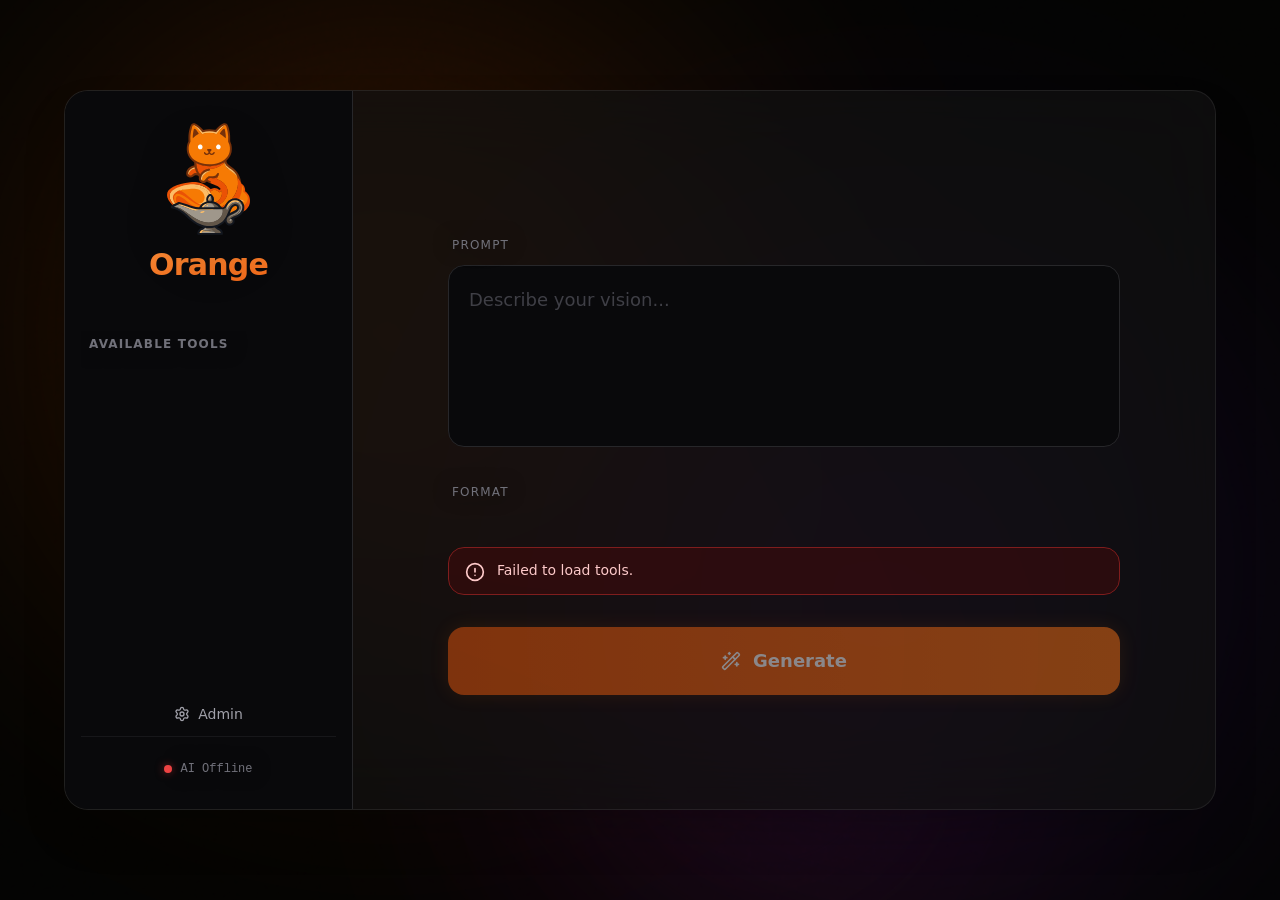
==== static/index.html @ 36127041 "Keep generator Admin link free of navbar panel styling" ====
<!DOCTYPE html>
<html lang="en">
<head>
    <meta charset="UTF-8">
    <meta name="viewport" content="width=device-width, initial-scale=1.0">
    <title>Orange</title>
    <link rel="icon" href="/static/orange-head.svg" type="image/svg+xml">
    <script src="/static/tailwind.min.js"></script>
    <script src="/static/lucide.min.js"></script>
    <script src="https://unpkg.com/wavesurfer.js@7"></script>
    <link rel="stylesheet" href="/static/styles.css?v=9">
    <link rel="stylesheet" href="/static/app-navigation.css?v=2">
</head>
<body class="bg-zinc-950 text-zinc-100 min-h-screen flex items-center justify-center p-4 font-sans selection:bg-orange-950 selection:text-orange-200">
    <div class="max-w-6xl w-full flex bg-zinc-900 border border-zinc-800 rounded-3xl overflow-hidden shadow-2xl transition-all duration-300 min-h-[600px] h-[80vh]">
        
        <!-- Sidebar -->
        <div class="w-72 bg-zinc-950 border-r border-zinc-800 flex flex-col items-center py-8 px-4 flex-shrink-0">
            <!-- Brand -->
            <div class="flex flex-col items-center gap-3 mb-10 w-full">
                <img src="/static/orange.svg" class="w-28 h-28 rounded-xl object-contain drop-shadow-2xl" alt="Orange Mascot">
                <h1 class="text-3xl font-bold tracking-tight bg-gradient-to-br from-orange-400 to-orange-600 text-transparent bg-clip-text text-center w-full pb-2">Orange</h1>
            </div>
            
            <!-- Tool List -->
            <div class="w-full space-y-3 flex-1 overflow-y-auto">
                <label class="text-xs font-semibold text-zinc-500 uppercase tracking-widest pl-2">Available Tools</label>
                <div id="tool-tabs" class="flex flex-col gap-2 w-full mt-2">
                    <!-- Injected dynamically -->
                </div>
            </div>
            
            <!-- VRAM Warning -->
            <div id="vram-warning" class="hidden w-full bg-orange-950/60 border border-orange-600/50 rounded-xl p-3 mb-4 mt-4 flex items-center justify-between text-orange-500 shadow-[0_0_15px_rgba(234,88,12,0.2)]">
                <i data-lucide="flame" class="w-5 h-5 shrink-0 animate-pulse"></i>
                <div class="text-[11px] leading-tight font-medium text-center px-2">Server under heavy load.<br>Generations may be slow.</div>
                <i data-lucide="flame" class="w-5 h-5 shrink-0 animate-pulse"></i>
            </div>

            <div class="orange-app-navigation" role="navigation" aria-label="Main navigation">
                <a class="orange-page-link" href="/admin"><i data-lucide="settings" class="w-4 h-4"></i> Admin</a>
            </div>

            <!-- Status footer -->
            <div class="w-full pt-6 border-t border-zinc-800/50 mt-auto">
                <div class="flex items-center justify-center gap-2 text-xs text-zinc-500 font-mono">
                    <div id="ai-status-dot" class="w-2 h-2 rounded-full bg-zinc-500 animate-pulse"></div>
                    <span id="ai-status-text">Checking AI...</span>
                </div>
            </div>
        </div>

        <!-- Main Content Area -->
        <div class="flex-1 p-8 md:p-12 lg:p-16 flex flex-col justify-center relative overflow-y-auto">
            
            <!-- Generation Form UI -->
            <div id="ui-container" class="max-w-2xl mx-auto w-full space-y-8 block animate-in fade-in zoom-in duration-300">
                <h2 class="text-2xl font-light text-zinc-200 text-center mb-8 hidden" id="active-tool-title">Select a tool</h2>
                
                <div id="dynamic-inputs" class="space-y-8">
                    <!-- Image Upload -->
                    <div id="image-upload-container" class="hidden space-y-3">
                        <div class="flex gap-4">
                            <!-- Image 1 -->
                            <div id="image1-box" class="flex-1 space-y-2">
                                <label class="text-xs font-medium text-zinc-500 uppercase tracking-widest pl-1">Image 1</label>
                                <label id="dropzone" class="flex flex-col items-center justify-center w-full h-64 border-2 border-zinc-800 border-dashed rounded-2xl cursor-pointer hover:bg-zinc-800/50 hover:border-zinc-700 transition-colors">
                                    <div class="flex flex-col items-center justify-center pt-5 pb-6 pointer-events-none">
                                        <i data-lucide="image-plus" class="w-10 h-10 mb-4 text-zinc-500"></i>
                                        <p class="mb-2 text-sm text-zinc-400 font-medium tracking-wide">Drop image here or <span class="text-orange-500">browse</span></p>
                                    </div>
                                    <input id="image-input" type="file" class="hidden" accept="image/*" />
                                </label>
                                <div id="image-preview" class="hidden relative w-full h-64 rounded-2xl overflow-hidden border border-zinc-800 group bg-zinc-950">
                                    <img id="preview-img" src="" class="w-full h-full object-contain">
                                    <button id="clear-image-btn" class="absolute top-4 right-4 bg-black/60 hover:bg-black text-white rounded-full p-2.5 backdrop-blur-md opacity-0 group-hover:opacity-100 transition-all duration-300">
                                        <i data-lucide="x" class="w-5 h-5"></i>
                                    </button>
                                </div>
                            </div>

                            <!-- Image 2 -->
                            <div id="image2-box" class="flex-1 space-y-2 hidden">
                                <label class="text-xs font-medium text-zinc-500 uppercase tracking-widest pl-1">Image 2</label>
                                <label id="dropzone2" class="flex flex-col items-center justify-center w-full h-64 border-2 border-zinc-800 border-dashed rounded-2xl cursor-pointer hover:bg-zinc-800/50 hover:border-zinc-700 transition-colors">
                                    <div class="flex flex-col items-center justify-center pt-5 pb-6 pointer-events-none">
                                        <i data-lucide="image-plus" class="w-10 h-10 mb-4 text-zinc-500"></i>
                                        <p class="mb-2 text-sm text-zinc-400 font-medium tracking-wide">Drop image here or <span class="text-orange-500">browse</span></p>
                                    </div>
                                    <input id="image2-input" type="file" class="hidden" accept="image/*" />
                                </label>
                                <div id="image2-preview" class="hidden relative w-full h-64 rounded-2xl overflow-hidden border border-zinc-800 group bg-zinc-950">
                                    <img id="preview-img2" src="" class="w-full h-full object-contain">
                                    <button id="clear-image2-btn" class="absolute top-4 right-4 bg-black/60 hover:bg-black text-white rounded-full p-2.5 backdrop-blur-md opacity-0 group-hover:opacity-100 transition-all duration-300">
                                        <i data-lucide="x" class="w-5 h-5"></i>
                                    </button>
                                </div>
                            </div>
                        </div>
                    </div>

                    <!-- Prompt Input -->
                    <div id="prompt-container" class="space-y-3">
                        <div class="flex justify-between items-center mb-1">
                            <label class="text-xs font-medium text-zinc-500 uppercase tracking-widest pl-1">Prompt</label>
                            <button id="enhance-prompt-btn" class="hidden text-xs bg-orange-500/10 text-orange-400 hover:bg-orange-500/20 border border-orange-500/20 px-2.5 py-1 rounded-full flex items-center gap-1.5 transition-all shadow-sm focus:outline-none">
                                <i data-lucide="sparkles" class="w-3.5 h-3.5"></i> Enhance Prompt
                            </button>
                        </div>
                        <div class="w-full bg-zinc-950 border border-zinc-800 rounded-2xl overflow-hidden focus-within:ring-1 focus-within:ring-orange-600 focus-within:border-orange-600 transition-all flex flex-col">
                            <textarea id="prompt-input" rows="5" class="w-full bg-transparent p-5 text-lg focus:outline-none resize-none placeholder:text-zinc-700 block" placeholder="Describe your vision..."></textarea>
                        </div>
                    </div>

                    <!-- Aspect Ratios -->
                    <div id="aspect-ratio-container" class="space-y-3">
                        <label class="text-xs font-medium text-zinc-500 uppercase tracking-widest pl-1">Format</label>
                        <div id="aspect-ratios" class="grid grid-cols-3 gap-3">
                            <!-- Injected -->
                        </div>
                    </div>
                </div>

                <!-- Error Banner -->
                <div id="error-banner" class="hidden bg-red-950/50 border border-red-900 text-red-200 px-4 py-3 rounded-2xl text-sm flex items-start gap-3">
                    <i data-lucide="alert-circle" class="w-5 h-5 shrink-0 mt-0.5"></i>
                    <span id="error-message">Something went wrong.</span>
                </div>

                <button id="generate-btn" class="w-full bg-gradient-to-r from-orange-600 to-orange-500 text-white font-semibold flex items-center justify-center gap-3 rounded-2xl py-5 hover:from-orange-500 hover:to-orange-400 transition-all transform hover:scale-[1.02] active:scale-[0.98] shadow-[0_0_20px_rgba(249,115,22,0.2)] text-lg">
                    <i data-lucide="wand-2" class="w-5 h-5"></i> Generate
                </button>
            </div>

            <!-- Loading State -->
            <div id="generating-layer" class="hidden flex-col items-center justify-center space-y-8 animate-in fade-in duration-300 h-full w-full max-w-lg mx-auto">
                <div id="loading-spinner" class="relative w-24 h-24 transition-opacity duration-300">
                    <div class="absolute inset-0 border-4 border-zinc-800 rounded-full"></div>
                    <div class="absolute inset-0 border-t-4 border-orange-500 rounded-full animate-spin"></div>
                    <div class="absolute inset-0 flex items-center justify-center">
                        <i data-lucide="flame" class="w-8 h-8 text-orange-500 animate-pulse"></i>
                    </div>
                </div>

                <div id="live-preview-container" class="hidden w-64 h-64 relative rounded-2xl overflow-hidden border border-zinc-800 shadow-xl opacity-0 transition-opacity duration-500">
                    <img id="live-preview-image" src="[data-uri]" alt="" class="w-full h-full object-cover blur-[2px] transition-all duration-300 opacity-0">
                    <div class="absolute bottom-2 right-2 flex gap-1">
                        <div class="w-1.5 h-1.5 rounded-full bg-orange-500 animate-bounce"></div>
                        <div class="w-1.5 h-1.5 rounded-full bg-orange-500 animate-bounce" style="animation-delay: 0.1s"></div>
                        <div class="w-1.5 h-1.5 rounded-full bg-orange-500 animate-bounce" style="animation-delay: 0.2s"></div>
                    </div>
                </div>
                
                <div class="text-center w-full space-y-4">
                    <h2 id="generating-title" class="text-2xl font-light text-zinc-100">Working the magic...</h2>
                    
                    <!-- Progress Bar Component -->
                    <div id="progress-container" class="hidden w-full space-y-2">
                        <div class="h-2 w-full bg-zinc-900 rounded-full overflow-hidden border border-zinc-800">
                            <div id="progress-bar-fill" class="h-full bg-gradient-to-r from-orange-600 to-orange-400 rounded-full transition-all duration-300 w-0"></div>
                        </div>
                        <div class="flex justify-between text-xs font-mono text-zinc-500 px-1">
                            <span id="progress-percentage">0%</span>
                            <span id="progress-steps">0 / 0</span>
                        </div>
                    </div>

                    <p id="queue-status" class="text-orange-400 font-mono tracking-wider bg-orange-950/30 px-4 py-2 rounded-lg border border-orange-900/50 inline-block">Connecting to server</p>
                </div>
            </div>

            <!-- Result State -->
            <div id="result-layer" class="hidden flex-col items-center justify-center space-y-8 animate-in fade-in slide-in-from-bottom-4 duration-500 h-full w-full">
                <div class="w-full rounded-2xl overflow-hidden border border-zinc-800 shadow-2xl relative group bg-zinc-950 flex items-center justify-center flex-1 max-h-[60vh]">
                    <img id="result-image" src="" alt="Generated result" class="w-full h-full object-contain">
                    <video id="result-video" src="" class="hidden w-full h-full object-contain" controls autoplay loop></video>
                    
                    <!-- Dedicated Audio UI -->
                    <div id="audio-ui" class="hidden flex flex-col items-center justify-center space-y-6 w-full h-full bg-gradient-to-br from-zinc-900/50 to-zinc-950/50 p-8">
                        <div class="w-32 h-32 rounded-full bg-orange-600/10 flex items-center justify-center border border-orange-500/20 shadow-[0_0_50px_rgba(234,88,12,0.05)]">
                            <i data-lucide="music" class="w-12 h-12 text-orange-500"></i>
                        </div>
                        <div id="waveform" class="w-full max-w-2xl bg-zinc-950/30 p-6 rounded-2xl border border-zinc-800/50"></div>
                        <div class="flex items-center gap-6">
                             <button id="audio-play-pause" class="w-16 h-16 rounded-full bg-orange-600 hover:bg-orange-500 text-white flex items-center justify-center transition-all shadow-lg shadow-orange-900/20 active:scale-95">
                                 <i data-lucide="play" class="w-8 h-8 fill-current"></i>
                             </button>
                             <div class="text-zinc-500 font-mono text-sm" id="audio-timer">00:00 / 00:00</div>
                        </div>
                        <audio id="result-audio" src="" class="hidden" controls></audio>
                    </div>
                </div>
                
                <!-- Output Text Display -->
                <div id="output-text-container" class="hidden w-full max-w-2xl bg-zinc-950/50 backdrop-blur-md border border-zinc-800 rounded-2xl p-6 relative group animate-in fade-in slide-in-from-bottom-2 duration-700">
                    <div class="flex items-center justify-between mb-4">
                        <div class="flex items-center gap-2 text-zinc-400">
                            <i data-lucide="file-text" class="w-4 h-4 text-orange-500"></i>
                            <span class="text-xs font-bold uppercase tracking-widest">Output Text</span>
                        </div>
                        <button id="copy-text-btn" class="text-[10px] bg-zinc-800 hover:bg-zinc-700 text-zinc-300 px-2.5 py-1.5 rounded-lg transition-colors flex items-center gap-2 uppercase font-bold tracking-tighter">
                            <i data-lucide="copy" class="w-3.5 h-3.5"></i> Copy
                        </button>
                    </div>
                    <div id="output-text-display" class="text-zinc-300 whitespace-pre-wrap font-mono text-sm leading-relaxed max-h-[250px] overflow-y-auto pr-2 scrollbar-thin scrollbar-thumb-zinc-700"></div>
                </div>
                <div class="flex gap-4 w-full max-w-2xl">
                    <button id="back-btn" class="bg-zinc-900 border border-zinc-800 text-zinc-300 font-medium rounded-2xl py-4 px-8 hover:bg-zinc-800 hover:text-white transition-colors flex items-center gap-2">
                        <i data-lucide="arrow-left" class="w-5 h-5"></i> Back
                    </button>
                    <button id="use-as-input-btn" class="hidden bg-orange-950/50 border border-orange-800/50 text-orange-300 font-medium rounded-2xl py-4 px-6 hover:bg-orange-900/50 hover:text-orange-200 hover:border-orange-700 transition-all flex items-center gap-2">
                        <i data-lucide="repeat-2" class="w-5 h-5"></i> Use as Input
                    </button>
                    <button id="modify-btn" class="hidden bg-violet-950/50 border border-violet-800/50 text-violet-300 font-medium rounded-2xl py-4 px-6 hover:bg-violet-900/50 hover:text-violet-200 hover:border-violet-700 transition-all flex items-center gap-2">
                        <i data-lucide="wand-2" class="w-5 h-5"></i> Modify
                    </button>
                    <button id="download-btn" class="flex-1 bg-zinc-100 text-zinc-950 font-semibold rounded-2xl py-4 hover:bg-white transition-all shadow-[0_0_20px_rgba(255,255,255,0.1)] flex items-center justify-center gap-3 text-lg transform hover:scale-[1.02] active:scale-[0.98]">
                        <i data-lucide="download" class="w-6 h-6"></i> <span id="download-btn-text">Download</span>
                    </button>
                </div>
            </div>
        </div>
    </div>
            
    <!-- Futuristic Mesh Background -->
    <div class="mesh-container">
        <div class="mesh-blob mesh-1"></div>
        <div class="mesh-blob mesh-2"></div>
        <div class="mesh-blob mesh-3"></div>
        <div class="mesh-overlay"></div>
    </div>

    <script src="/static/app.js?v=14"></script>
</body>
</html>
---- static/styles.css ----
/* Futuristic Grainy Mesh Background */
html, body {
    height: 100%;
    margin: 0;
    padding: 0;
    overflow: hidden;
}

body {
    background-color: #030302;
    color: #f4f4f5;
    position: relative;
    display: flex;
    align-items: center;
    justify-content: center;
}

.mesh-container {
    position: fixed;
    top: 0;
    left: 0;
    width: 100%;
    height: 100%;
    z-index: -2;
    overflow: hidden;
    background: #030302;
}

.mesh-blob {
    position: absolute;
    width: 80vw;
    height: 80vw;
    border-radius: 50%;
    filter: blur(120px);
    opacity: 0.22;
    animation: blob-float 40s infinite alternate ease-in-out;
}

.mesh-1 {
    background: radial-gradient(circle, #ff5f00, transparent 70%);
    top: -20%;
    left: -10%;
}

.mesh-2 {
    background: radial-gradient(circle, #5b21b6, transparent 70%);
    bottom: -20%;
    right: -10%;
    animation-delay: -15s;
}

.mesh-3 {
    background: radial-gradient(circle, #be185d, transparent 70%);
    top: 40%;
    left: 30%;
    width: 60vw;
    height: 60vw;
    opacity: 0.12;
    animation-delay: -30s;
}

.mesh-overlay {
    position: absolute;
    inset: 0;
    background-image: url("data:image/svg+xml,%3Csvg viewBox='0 0 200 200' xmlns='http://www.w3.org/2000/svg'%3E%3Cfilter id='noiseFilter'%3E%3CfeTurbulence type='fractalNoise' baseFrequency='0.65' numOctaves='3' stitchTiles='stitch'/%3E%3C/filter%3E%3Crect width='100%25' height='100%25' filter='url(%23noiseFilter)'/%3E%3C/svg%3E");
    opacity: 0.14;
    mix-blend-mode: overlay;
    pointer-events: none;
    z-index: 10;
}

@keyframes blob-float {
    0% { transform: translate(0, 0) scale(1); }
    50% { transform: translate(10vw, 5vh) scale(1.1); }
    100% { transform: translate(-5vw, 15vh) scale(0.9); }
}

/* Base tweaks - High Quality Glass */
.max-w-6xl {
    background: rgba(18, 18, 18, 0.7) !important;
    backdrop-filter: blur(40px) !important;
    -webkit-backdrop-filter: blur(40px) !important;
    border: 1px solid rgba(255, 255, 255, 0.08) !important;
}

#ai-status-text, label, h2 {
    text-shadow: 0 0 20px rgba(0,0,0,0.5);
}

@keyframes fadeIn {
    from { opacity: 0; }
    to { opacity: 1; }
}

@keyframes slideUp {
    from { opacity: 0; transform: translateY(10px); }
    to { opacity: 1; transform: translateY(0); }
}

.animate-in.fade-in {
    animation: fadeIn 0.4s ease-out forwards;
}

.animate-in.slide-in-from-bottom-4 {
    animation: slideUp 0.5s ease-out forwards;
}

/* Scrollbar */
::-webkit-scrollbar {
    width: 6px;
    display: block;
}

::-webkit-scrollbar-track {
    background: transparent;
}

::-webkit-scrollbar-thumb {
    background: rgba(255, 255, 255, 0.1);
    border-radius: 10px;
}

::-webkit-scrollbar-thumb:hover {
    background: rgba(255, 255, 255, 0.2);
}

/* Hide default mobile scrollbars */
* {
    scrollbar-width: thin;
    scrollbar-color: rgba(255, 255, 255, 0.1) transparent;
}

/* Custom scrollbar for textareas to preserve rounded corners */
textarea::-webkit-scrollbar {
    width: 12px;
}
textarea::-webkit-scrollbar-track {
    background: transparent;
}
textarea::-webkit-scrollbar-thumb {
    background-color: rgba(255, 255, 255, 0.15);
    border-radius: 10px;
    border: 3.5px solid transparent;
    background-clip: padding-box;
}
textarea::-webkit-scrollbar-thumb:hover {
    background-color: rgba(255, 255, 255, 0.3);
}
---- static/app-navigation.css ----
/* Simple links between pages, independent of tool and settings tabs. */
.orange-page-link {
    display: inline-flex;
    align-items: center;
    justify-content: center;
    gap: 0.5rem;
    min-height: 2.75rem;
    padding: 0.5rem 0.85rem;
    border-radius: 0.6rem;
    color: var(--orange-muted, #a1a1aa);
    font-size: 0.875rem;
    font-weight: 500;
    text-decoration: none;
    white-space: nowrap;
}

.orange-page-link:hover {
    color: var(--orange-text, #f4f4f5);
    background: color-mix(in srgb, var(--orange-text, #f4f4f5) 6%, transparent);
}

.orange-page-link:focus-visible,
.mobile-admin-drawer-item[href]:focus-visible {
    outline: 2px solid var(--orange-accent, #f97316);
    outline-offset: 2px;
}

.orange-app-navigation {
    margin-top: 1rem;
}

#login-container .orange-page-link {
    width: 100%;
}

@media (max-width: 640px) {
    body > .max-w-6xl > div:first-child > .orange-app-navigation {
        margin-top: 0;
        flex: 0 0 auto;
    }

    body > .max-w-6xl > div:first-child > .orange-app-navigation .orange-page-link {
        padding-inline: 0.5rem;
    }
}
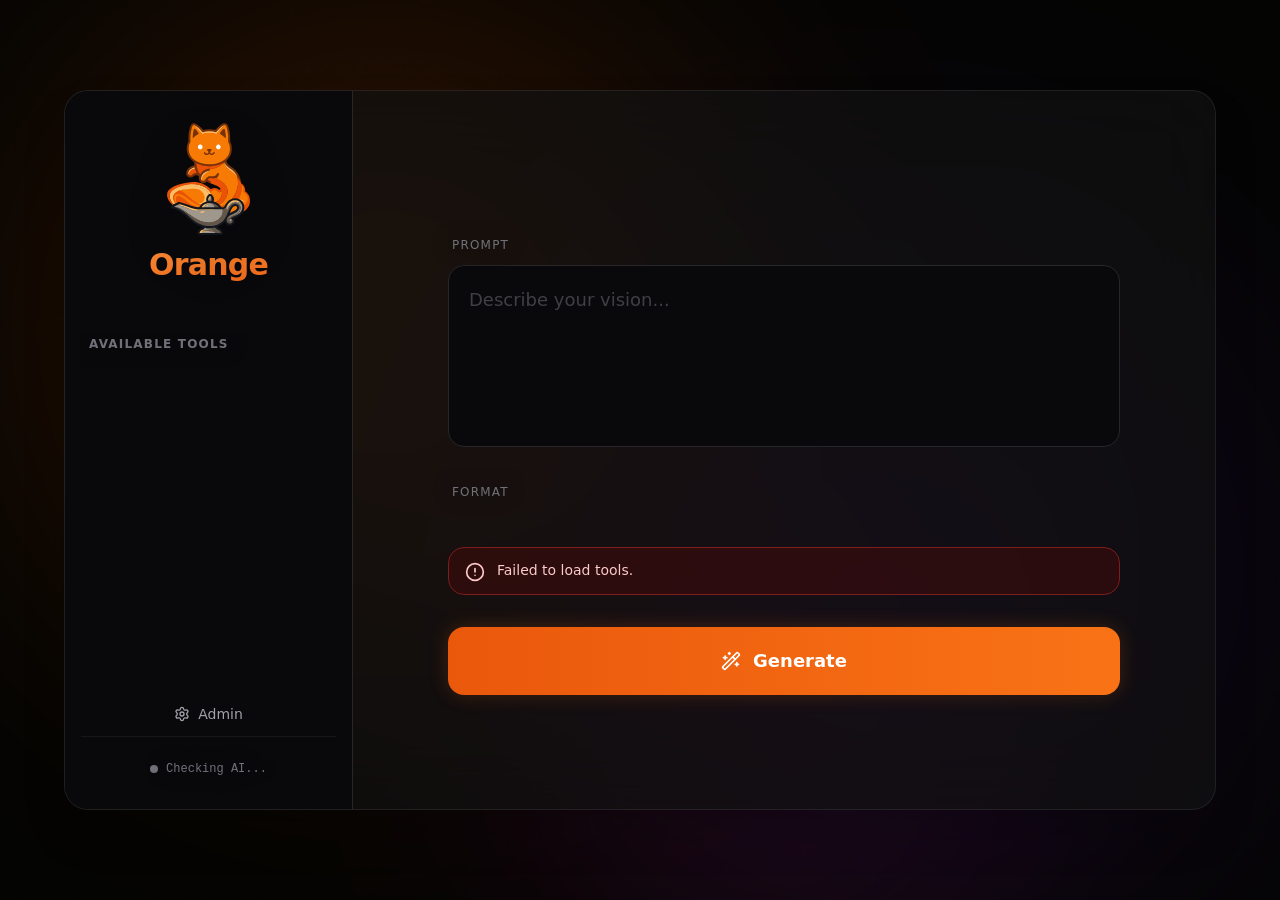
==== commit 0d8011c7: "Add Orange Team accounts and access management" ====
--- a/static/index.html
+++ b/static/index.html
@@ -9,7 +9,7 @@
     <script src="/static/lucide.min.js"></script>
     <script src="https://unpkg.com/wavesurfer.js@7"></script>
     <link rel="stylesheet" href="/static/styles.css?v=9">
-    <link rel="stylesheet" href="/static/app-navigation.css?v=2">
+    <link rel="stylesheet" href="/static/app-navigation.css?v=3">
 </head>
 <body class="bg-zinc-950 text-zinc-100 min-h-screen flex items-center justify-center p-4 font-sans selection:bg-orange-950 selection:text-orange-200">
     <div class="max-w-6xl w-full flex bg-zinc-900 border border-zinc-800 rounded-3xl overflow-hidden shadow-2xl transition-all duration-300 min-h-[600px] h-[80vh]">
@@ -30,10 +30,10 @@
                 </div>
             </div>
             
-            <!-- VRAM Warning -->
+            <!-- Generation queue warning -->
             <div id="vram-warning" class="hidden w-full bg-orange-950/60 border border-orange-600/50 rounded-xl p-3 mb-4 mt-4 flex items-center justify-between text-orange-500 shadow-[0_0_15px_rgba(234,88,12,0.2)]">
                 <i data-lucide="flame" class="w-5 h-5 shrink-0 animate-pulse"></i>
-                <div class="text-[11px] leading-tight font-medium text-center px-2">Server under heavy load.<br>Generations may be slow.</div>
+                <div class="text-[11px] leading-tight font-medium text-center px-2">Generation backends are busy.<br>New requests may wait in the queue.</div>
                 <i data-lucide="flame" class="w-5 h-5 shrink-0 animate-pulse"></i>
             </div>
 
@@ -51,10 +51,18 @@
         </div>
 
         <!-- Main Content Area -->
-        <div class="flex-1 p-8 md:p-12 lg:p-16 flex flex-col justify-center relative overflow-y-auto">
+        <div class="flex-1 p-8 md:p-12 lg:p-16 flex flex-col justify-start relative overflow-y-auto">
+            <details id="generate-history" class="orange-generation-history" hidden>
+                <summary>My generation history</summary>
+                <div class="orange-history-toolbar">
+                    <p id="generate-history-feedback" role="status"></p>
+                    <button type="button" id="generate-history-refresh">Refresh</button>
+                </div>
+                <ul id="generate-history-list"></ul>
+            </details>
             
             <!-- Generation Form UI -->
-            <div id="ui-container" class="max-w-2xl mx-auto w-full space-y-8 block animate-in fade-in zoom-in duration-300">
+            <div id="ui-container" class="max-w-2xl mx-auto my-auto w-full space-y-8 block animate-in fade-in zoom-in duration-300">
                 <h2 class="text-2xl font-light text-zinc-200 text-center mb-8 hidden" id="active-tool-title">Select a tool</h2>
                 
                 <div id="dynamic-inputs" class="space-y-8">
@@ -63,7 +71,7 @@
                         <div class="flex gap-4">
                             <!-- Image 1 -->
                             <div id="image1-box" class="flex-1 space-y-2">
-                                <label class="text-xs font-medium text-zinc-500 uppercase tracking-widest pl-1">Image 1</label>
+                                <label id="image1-label" class="text-xs font-medium text-zinc-500 uppercase tracking-widest pl-1">Image 1</label>
                                 <label id="dropzone" class="flex flex-col items-center justify-center w-full h-64 border-2 border-zinc-800 border-dashed rounded-2xl cursor-pointer hover:bg-zinc-800/50 hover:border-zinc-700 transition-colors">
                                     <div class="flex flex-col items-center justify-center pt-5 pb-6 pointer-events-none">
                                         <i data-lucide="image-plus" class="w-10 h-10 mb-4 text-zinc-500"></i>
@@ -81,7 +89,7 @@
 
                             <!-- Image 2 -->
                             <div id="image2-box" class="flex-1 space-y-2 hidden">
-                                <label class="text-xs font-medium text-zinc-500 uppercase tracking-widest pl-1">Image 2</label>
+                                <label id="image2-label" class="text-xs font-medium text-zinc-500 uppercase tracking-widest pl-1">Image 2</label>
                                 <label id="dropzone2" class="flex flex-col items-center justify-center w-full h-64 border-2 border-zinc-800 border-dashed rounded-2xl cursor-pointer hover:bg-zinc-800/50 hover:border-zinc-700 transition-colors">
                                     <div class="flex flex-col items-center justify-center pt-5 pb-6 pointer-events-none">
                                         <i data-lucide="image-plus" class="w-10 h-10 mb-4 text-zinc-500"></i>
@@ -112,6 +120,16 @@
                         </div>
                     </div>
 
+                    <div id="resolution-container" class="hidden space-y-3">
+                        <label for="resolution-input" class="text-xs font-bold uppercase tracking-wider text-zinc-500">Resolution</label>
+                        <select id="resolution-input" class="w-full bg-zinc-900 border border-zinc-700 rounded-xl p-3 text-sm"></select>
+                    </div>
+                    <div id="duration-container" class="hidden space-y-3">
+                        <label for="duration-input" class="text-xs font-medium text-zinc-500 uppercase tracking-widest pl-1">Length</label>
+                        <select id="duration-input" class="w-full bg-zinc-950 border border-zinc-800 rounded-xl p-3 text-zinc-200"></select>
+                        <p class="text-xs text-zinc-500">Longer clips take more time and memory.</p>
+                    </div>
+
                     <!-- Aspect Ratios -->
                     <div id="aspect-ratio-container" class="space-y-3">
                         <label class="text-xs font-medium text-zinc-500 uppercase tracking-widest pl-1">Format</label>
@@ -124,7 +142,10 @@
                 <!-- Error Banner -->
                 <div id="error-banner" class="hidden bg-red-950/50 border border-red-900 text-red-200 px-4 py-3 rounded-2xl text-sm flex items-start gap-3">
                     <i data-lucide="alert-circle" class="w-5 h-5 shrink-0 mt-0.5"></i>
-                    <span id="error-message">Something went wrong.</span>
+                    <div>
+                        <span id="error-message">Something went wrong.</span>
+                        <button id="retry-download-btn" type="button" class="hidden mt-2 block font-semibold underline">Retry download</button>
+                    </div>
                 </div>
 
                 <button id="generate-btn" class="w-full bg-gradient-to-r from-orange-600 to-orange-500 text-white font-semibold flex items-center justify-center gap-3 rounded-2xl py-5 hover:from-orange-500 hover:to-orange-400 transition-all transform hover:scale-[1.02] active:scale-[0.98] shadow-[0_0_20px_rgba(249,115,22,0.2)] text-lg">
@@ -221,6 +242,10 @@
             </div>
         </div>
     </div>
+    <dialog id="team-result" class="orange-history-dialog" aria-labelledby="team-result-title">
+        <header><h2 id="team-result-title">Generation result</h2><form method="dialog"><button type="submit">Close</button></form></header>
+        <div id="team-result-content" aria-live="polite"></div>
+    </dialog>
             
     <!-- Futuristic Mesh Background -->
     <div class="mesh-container">
@@ -230,6 +255,6 @@
         <div class="mesh-overlay"></div>
     </div>
 
-    <script src="/static/app.js?v=14"></script>
+    <script src="/static/app.js?v=19"></script>
 </body>
 </html>
--- a/static/app-navigation.css
+++ b/static/app-navigation.css
@@ -19,8 +19,7 @@
     background: color-mix(in srgb, var(--orange-text, #f4f4f5) 6%, transparent);
 }
 
-.orange-page-link:focus-visible,
-.mobile-admin-drawer-item[href]:focus-visible {
+.orange-page-link:focus-visible {
     outline: 2px solid var(--orange-accent, #f97316);
     outline-offset: 2px;
 }
@@ -29,8 +28,31 @@
     margin-top: 1rem;
 }
 
-#login-container .orange-page-link {
-    width: 100%;
+.orange-generate-link {
+    flex: 0 0 auto;
+    color: var(--orange-accent, #f97316);
+    background: color-mix(in srgb, var(--orange-accent, #f97316) 12%, transparent);
+    border: 1px solid color-mix(in srgb, var(--orange-accent, #f97316) 38%, transparent);
+    margin-left: 0.75rem;
+}
+
+@media (max-width: 1180px) {
+    body:has(#admin-menu) > nav > div:first-child {
+        flex: 1 1 auto;
+    }
+
+    body:has(#admin-menu) > nav h1 {
+        min-width: 0;
+        overflow: hidden;
+        text-overflow: ellipsis;
+        white-space: nowrap;
+    }
+
+    .orange-generate-link {
+        margin-left: 0.5rem;
+        margin-right: 0.5rem;
+        padding-inline: 0.65rem;
+    }
 }
 
 @media (max-width: 640px) {
